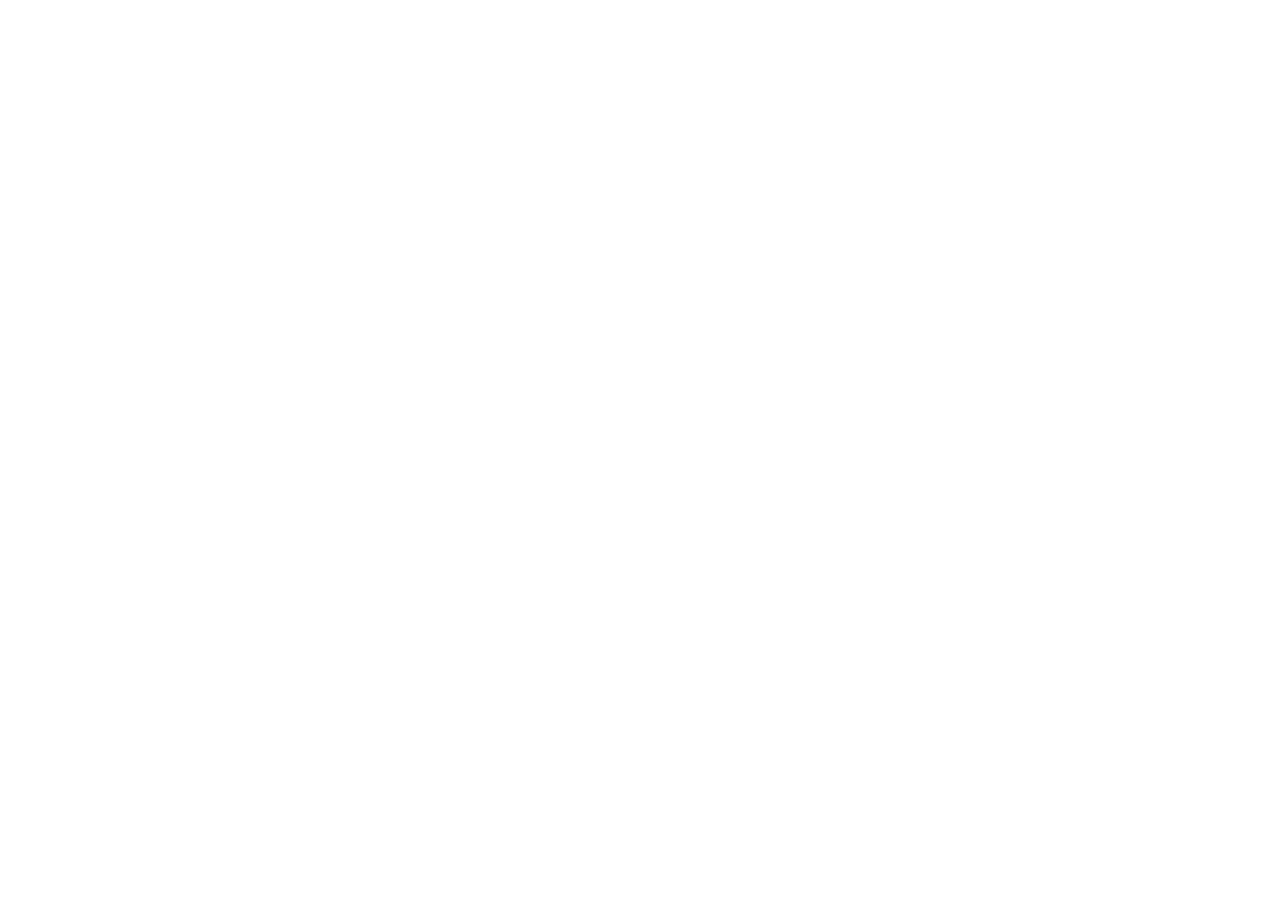
==== pages/index.html @ e6a05f71 "创建文件夹成功" ====
<!DOCTYPE html>
<html lang="en">

<head>
    <meta charset="UTF-8">
    <meta name="viewport" content="width=device-width, initial-scale=1.0">
    <meta http-equiv="X-UA-Compatible" content="ie=edge">
    <title>Document</title>
</head>

<body>

</body>

</html>
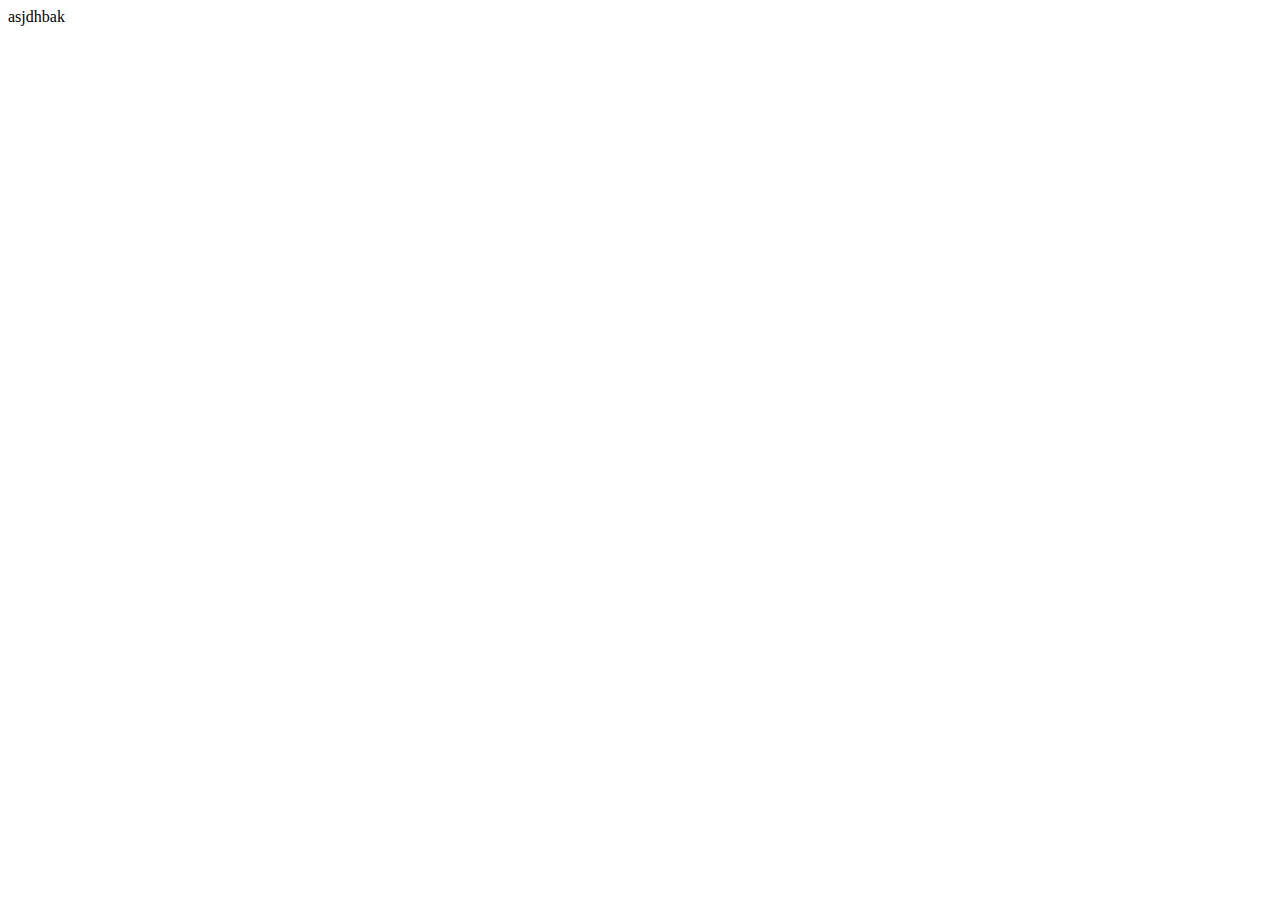
==== commit 8a4da67d: "修改index文件" ====
--- a/pages/index.html
+++ b/pages/index.html
@@ -9,7 +9,9 @@
 </head>
 
 <body>
-
+    <div class="w">
+        asjdhbak
+    </div>
 </body>
 
 </html>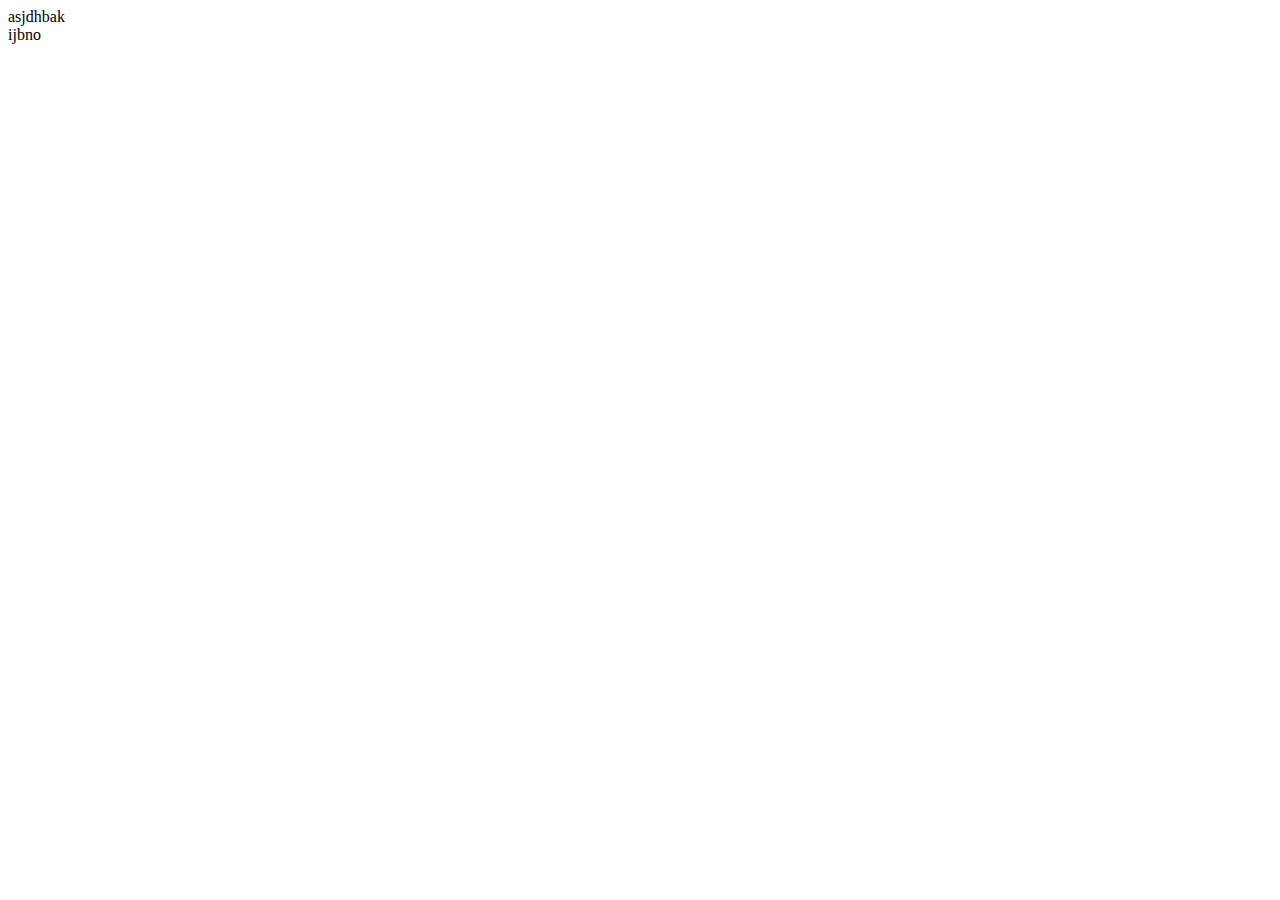
==== commit e63e98ec: "修改文件" ====
--- a/pages/index.html
+++ b/pages/index.html
@@ -12,6 +12,7 @@
     <div class="w">
         asjdhbak
     </div>
+    <span>ijbno</span>
 </body>
 
 </html>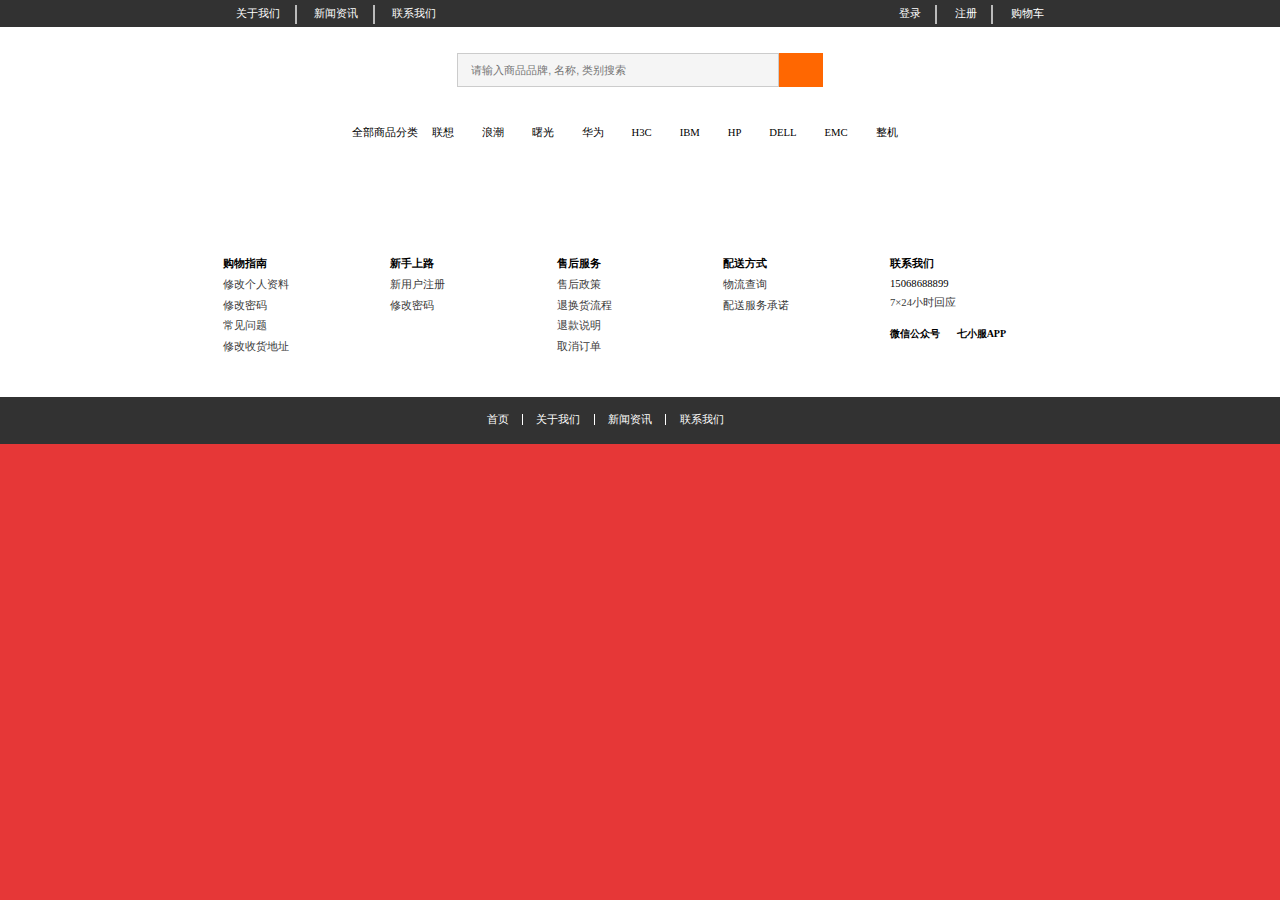
==== commit 4ca6e396: "首页顶部与底部进行渲染" ====
--- a/pages/index.html
+++ b/pages/index.html
@@ -6,13 +6,118 @@
     <meta name="viewport" content="width=device-width, initial-scale=1.0">
     <meta http-equiv="X-UA-Compatible" content="ie=edge">
     <title>Document</title>
+    <link rel="stylesheet" href="../css/common.css">
+    <link rel="stylesheet" href="../css/index.css">
+    <script src="../js/jquery-1.12.4.min.js"></script>
+    <script src="../js/jquery.qrcode.min.js"></script>
+    <script src="../js/qrcode.js"></script>
+    <script src="../js/md5.js"></script>
+    <script src="../js/resize.js"></script>
+    <script src="../js/timer.js"></script>
+    <script src="../js/axios.min.js"></script>
+    <script src="../js/back-history.js"></script>
+    <script src="../js/base64.js"></script>
+    <script src="../js/error.js"></script>
+    <script src="../js/layer-v3.1.0/layer/layer.js"></script>
+    <style>
+        body {
+            background-color: #fff;
+        }
+    </style>
 </head>
 
 <body>
+
+    <div class="header-box">
+        <header class="w clearfix">
+            <div class="fl">
+                <span>关于我们</span>
+                <span>新闻资讯</span>
+                <span>联系我们</span>
+            </div>
+            <div class="fr">
+                <span>登录</span>
+                <span>注册</span>
+                <span>购物车</span>
+            </div>
+        </header>
+    </div>
     <div class="w">
-        asjdhbak
+
+        <div class="topSearchBox">
+            <div>
+                <input type="text" placeholder="请输入商品品牌, 名称, 类别搜索">
+                <a href="javascript:;" class="searchBtn activebg"><img src="../images/images/S_icon.png" alt=""></a>
+            </div>
+            <div class="navBox">
+                <img src="../images/images/logo .png" alt="">
+                <span>全部商品分类</span>
+                <a href="javascript:;">联想</a>
+                <a href="javascript:;">浪潮</a>
+                <a href="javascript:;">曙光</a>
+                <a href="javascript:;">华为</a>
+                <a href="javascript:;">H3C</a>
+                <a href="javascript:;">IBM</a>
+                <a href="javascript:;">HP</a>
+                <a href="javascript:;">DELL</a>
+                <a href="javascript:;">EMC</a>
+                <a href="javascript:;">整机</a>
+            </div>
+        </div>
+
     </div>
-    <span>ijbno</span>
+    <div class="about">
+        <ul>
+            <li><a href="./Application/Home/View/" style="color: #000000">购物指南</a></li>
+            <li>修改个人资料</li>
+            <li>修改密码</li>
+            <li>常见问题</li>
+            <li>修改收货地址</li>
+        </ul>
+        <ul>
+            <li>新手上路</li>
+            <li>新用户注册</li>
+            <li>修改密码</li>
+        </ul>
+        <ul>
+            <li>售后服务</li>
+            <li>售后政策</li>
+            <li>退换货流程</li>
+            <li>退款说明</li>
+            <li>取消订单</li>
+        </ul>
+        <ul>
+            <li>配送方式</li>
+            <li>物流查询</li>
+            <li>配送服务承诺</li>
+        </ul>
+        <ul>
+            <li>联系我们</li>
+            <li><a href="">15068688899</a></li>
+            <li>7×24小时回应</li>
+            <div class="erweima clearfix">
+                <div class="diyi  cs">
+                    <div><img src="../images/w_icon.png" alt="" /></div>
+                    <div class="wenzi">微信公众号</div>
+                </div>
+                <div class="diyi">
+                    <div><img src="..//images/A_icon.png" alt="" /></div>
+                    <div class="wenzi">七小服APP</div>
+                </div>
+            </div>
+        </ul>
+    </div>
+    <div class="footer">
+        <ul>
+            <li><a href="">首页</a></li>
+            <li><a href="/TP/index.php/Home/About/about_me">关于我们</a></li>
+            <li><a href="http://mp.weixin.qq.com/s?__biz=MzI3MjYxNDU0MA==&amp;mid=2247485947&amp;idx=1&amp;sn=f765ac40a78f40a4df2da70ba08800eb&amp;chksm=eb2e9c18dc59150ec05dbef57d6aeb134c3d820d9d17913789ba11c508c9307c48ab8b43297d&amp;scene=21#wechat_redirect">新闻资讯</a></li>
+            <li><a href="/TP/index.php/Home/About/contact_us" style="border-right: none">联系我们</a></li>
+        </ul>
+    </div>
+
 </body>
+<script>
+</script>
 
 </html>--- a/css/common.css
+++ b/css/common.css
@@ -0,0 +1,301 @@
+/*css初始化*/
+
+body,
+ul,
+h1,
+h2,
+h3,
+h4,
+h5,
+h6,
+input,
+p,
+dl,
+dt,
+dd,
+span {
+    margin: 0;
+    padding: 0;
+}
+
+li {
+    list-style: none;
+}
+
+img {
+    border: 0 none;
+    vertical-align: middle;
+}
+
+h1,
+h2,
+h3,
+h4,
+h5,
+h6 {
+    font-weight: normal;
+}
+
+.w {
+    width: 12.55rem;
+    margin: 0 auto;
+}
+
+.fl {
+    float: left;
+}
+
+.fr {
+    float: right;
+}
+
+input {
+    outline: none;
+    border: 1px solid #e1e1e1;
+    padding-left: .2rem;
+}
+
+.clearfix:before,
+.clearfix:after {
+    content: "";
+    display: table;
+}
+
+.clearfix:after {
+    clear: both;
+}
+
+.red {
+    color: red;
+}
+
+.fff {
+    color: #fff;
+}
+
+i,
+em {
+    font-style: normal;
+}
+
+html {
+    font-size: 100px;
+}
+
+body {
+    margin: 0;
+    font-size: 0.14rem;
+    background-color: #f5f5f5;
+    /* background-color: rgb(219, 219, 219); */
+    /* color: rgb(173, 169, 169); */
+}
+
+* {
+    box-sizing: border-box;
+    font-size: .16rem;
+}
+
+a {
+    text-decoration: none;
+    color: #000;
+}
+
+ul {
+    list-style: none;
+    margin: 0;
+    padding: 0;
+}
+
+
+/* 顶部样式 */
+
+.header-box {
+    width: 100%;
+    background-color: #323232;
+}
+
+header {
+    font-size: .18rem;
+    height: 0.40rem;
+    line-height: 0.28rem;
+    padding-top: 5px;
+}
+
+header span {
+    cursor: pointer;
+    display: inline-block;
+    padding: 0 .22rem;
+    color: #fff;
+}
+
+header span:not(:nth-child(3)) {
+    border-right: 2px solid #bbb;
+}
+
+
+/* 顶部样式 */
+
+
+/* 底部样式 */
+
+.about {
+    height: 2.40rem;
+    width: 100%;
+    margin: 1.26rem auto 0;
+    background: #fff;
+    display: flex;
+    flex-direction: row;
+    justify-content: center;
+    padding-top: .20rem;
+}
+
+.about ul {
+    float: left;
+    width: 2.50rem;
+    flex-shrink: 100;
+    height: 2.00rem;
+    list-style: none;
+}
+
+.about ul li {
+    margin: .10rem 0;
+    color: #3a3a3a;
+    cursor: pointer;
+    font-size: .16rem;
+}
+
+.about ul li:first-child {
+    font-weight: bold;
+    color: #000000;
+}
+
+.about ul li img {
+    float: left;
+    margin: 0 .20rem;
+}
+
+.about ul:last-child li:last-child {
+    height: .63rem;
+}
+
+.about ul:last-child li:last-child img {
+    float: left;
+    margin: 0 .20rem;
+}
+
+.erweima>.diyi {
+    float: left;
+}
+
+.diyi .wenzi {
+    font-size: .15rem;
+    font-weight: bold;
+}
+
+.erweima>.cs {
+    margin-right: .25rem;
+}
+
+.erweima img {
+    width: 0.76rem;
+}
+
+.footer {
+    height: .70rem;
+    background: #323232;
+    position: relative;
+}
+
+.footer ul {
+    width: 5.00rem;
+    margin: 0 auto;
+    overflow: hidden;
+}
+
+.footer ul li {
+    float: left;
+    color: #fff;
+    list-style: none;
+    line-height: .70rem;
+    text-align: center;
+}
+
+.footer ul li a {
+    border-right: 1px solid #fff;
+    color: #fff;
+    text-decoration: none;
+    padding: 0 .20rem;
+}
+
+
+/* 底部样式 */
+
+.active {
+    color: #ff6701;
+}
+
+.activeborder {
+    border: 1px solid #ff6701;
+}
+
+.activebg {
+    background-color: #ff6701;
+}
+
+
+/* 搜索框 */
+
+.topSearchBox {
+    text-align: center;
+    background-color: #fff;
+}
+
+.topSearchBox>div:first-child {
+    font-size: 0rem;
+    margin: .4rem 0;
+}
+
+.topSearchBox>div input {
+    width: 4.83rem;
+    height: 0.5rem;
+    outline: none;
+    background-color: #f5f5f5;
+    padding-left: .2rem;
+    vertical-align: middle;
+    border: 1px solid #ccc;
+}
+
+.topSearchBox>div .searchBtn {
+    display: inline-block;
+    height: 0.5rem;
+    line-height: .5rem;
+    width: 0.66rem;
+    text-align: center;
+    vertical-align: middle;
+}
+
+.topSearchBox .navBox {
+    display: flex;
+    height: .6rem;
+    line-height: .6rem;
+    font-size: .16rem;
+    background-color: #fff;
+}
+
+.topSearchBox .navBox img {
+    width: 1.75rem;
+}
+
+.topSearchBox .navBox a {
+    height: .6rem;
+    line-height: .6rem;
+    font-size: .16rem;
+    margin: 0 .21rem;
+}
+
+.topSearchBox .navBox span {
+    margin-left: .2rem;
+}
+
+
+/* 搜索框 */--- a/css/index.css
+++ b/css/index.css
@@ -0,0 +1,3 @@
+html {
+  background-color: #e63737;
+}
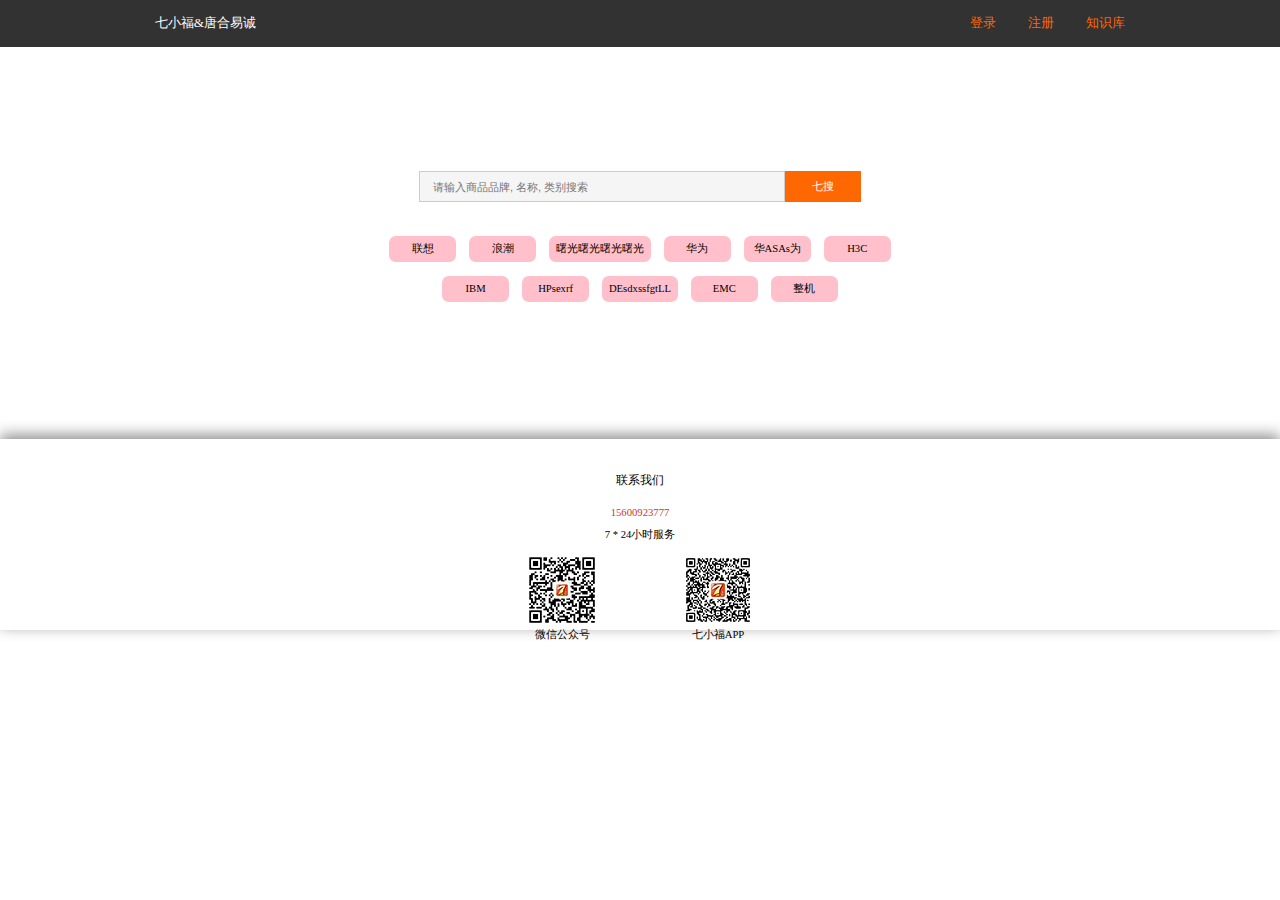
==== commit fd57bc57: "将搜索页写完，少个图片，还有js" ====
--- a/pages/index.html
+++ b/pages/index.html
@@ -5,20 +5,22 @@
     <meta charset="UTF-8">
     <meta name="viewport" content="width=device-width, initial-scale=1.0">
     <meta http-equiv="X-UA-Compatible" content="ie=edge">
-    <title>Document</title>
+    <title>搜索页</title>
     <link rel="stylesheet" href="../css/common.css">
     <link rel="stylesheet" href="../css/index.css">
-    <script src="../js/jquery-1.12.4.min.js"></script>
-    <script src="../js/jquery.qrcode.min.js"></script>
-    <script src="../js/qrcode.js"></script>
-    <script src="../js/md5.js"></script>
-    <script src="../js/resize.js"></script>
-    <script src="../js/timer.js"></script>
-    <script src="../js/axios.min.js"></script>
-    <script src="../js/back-history.js"></script>
-    <script src="../js/base64.js"></script>
-    <script src="../js/error.js"></script>
-    <script src="../js/layer-v3.1.0/layer/layer.js"></script>
+    <script src="../js/commonjs/jquery-1.12.4.min.js"></script>
+    <script src="../js/commonjs/jquery.qrcode.min.js"></script>
+    <script src="../js/commonjs/qrcode.js"></script>
+    <script src="../js/commonjs/md5.js"></script>
+    <script src="../js/commonjs/resize.js"></script>
+    <script src="../js/commonjs/timer.js"></script>
+    <script src="../js/commonjs/axios.min.js"></script>
+    <script src="../js/commonjs/back-history.js"></script>
+    <script src="../js/commonjs/base64.js"></script>
+    <script src="../js/commonjs/error.js"></script>
+    <script src="../js/commonjs/layer-v3.1.0/layer/layer.js"></script>
+    <script src="../js/commonjs/artTemplate/template-native.js"></script>
+    <script src="../js/commonjs/random-color.js"></script>
     <style>
         body {
             background-color: #fff;
@@ -29,95 +31,44 @@
 <body>
 
     <div class="header-box">
-        <header class="w clearfix">
+        <header class="clearfix">
             <div class="fl">
-                <span>关于我们</span>
-                <span>新闻资讯</span>
-                <span>联系我们</span>
+                <span>七小福&唐合易诚</span>
             </div>
-            <div class="fr">
+            <div class="fr right">
                 <span>登录</span>
                 <span>注册</span>
-                <span>购物车</span>
+                <span>知识库</span>
             </div>
         </header>
     </div>
-    <div class="w">
-
+    <div class="w centerBox">
         <div class="topSearchBox">
+            <img src="../" alt="">
             <div>
-                <input type="text" placeholder="请输入商品品牌, 名称, 类别搜索">
-                <a href="javascript:;" class="searchBtn activebg"><img src="../images/images/S_icon.png" alt=""></a>
-            </div>
-            <div class="navBox">
-                <img src="../images/images/logo .png" alt="">
-                <span>全部商品分类</span>
-                <a href="javascript:;">联想</a>
-                <a href="javascript:;">浪潮</a>
-                <a href="javascript:;">曙光</a>
-                <a href="javascript:;">华为</a>
-                <a href="javascript:;">H3C</a>
-                <a href="javascript:;">IBM</a>
-                <a href="javascript:;">HP</a>
-                <a href="javascript:;">DELL</a>
-                <a href="javascript:;">EMC</a>
-                <a href="javascript:;">整机</a>
+                <input class="search_ipt" type="text" placeholder="请输入商品品牌, 名称, 类别搜索">
+                <a href="javascript:;" class="searchBtn activebg">七搜</a>
             </div>
         </div>
+        <div class="navBox">
+            <a href="javascript:;">联想</a>
+            <a href="javascript:;">浪潮</a>
+            <a href="javascript:;">曙光曙光曙光曙光</a>
+            <a href="javascript:;">华为</a>
+            <a href="javascript:;">华ASAs为</a>
+            <a href="javascript:;">H3C</a>
+            <a href="javascript:;">IBM</a>
+            <a href="javascript:;">HPsexrf</a>
+            <a href="javascript:;">DEsdxssfgtLL</a>
+            <a href="javascript:;">EMC</a>
+            <a href="javascript:;">整机</a>
+        </div>
+    </div>
+    <footer class="footer">
+        <script src="../common/footer.js"></script>
 
-    </div>
-    <div class="about">
-        <ul>
-            <li><a href="./Application/Home/View/" style="color: #000000">购物指南</a></li>
-            <li>修改个人资料</li>
-            <li>修改密码</li>
-            <li>常见问题</li>
-            <li>修改收货地址</li>
-        </ul>
-        <ul>
-            <li>新手上路</li>
-            <li>新用户注册</li>
-            <li>修改密码</li>
-        </ul>
-        <ul>
-            <li>售后服务</li>
-            <li>售后政策</li>
-            <li>退换货流程</li>
-            <li>退款说明</li>
-            <li>取消订单</li>
-        </ul>
-        <ul>
-            <li>配送方式</li>
-            <li>物流查询</li>
-            <li>配送服务承诺</li>
-        </ul>
-        <ul>
-            <li>联系我们</li>
-            <li><a href="">15068688899</a></li>
-            <li>7×24小时回应</li>
-            <div class="erweima clearfix">
-                <div class="diyi  cs">
-                    <div><img src="../images/w_icon.png" alt="" /></div>
-                    <div class="wenzi">微信公众号</div>
-                </div>
-                <div class="diyi">
-                    <div><img src="..//images/A_icon.png" alt="" /></div>
-                    <div class="wenzi">七小服APP</div>
-                </div>
-            </div>
-        </ul>
-    </div>
-    <div class="footer">
-        <ul>
-            <li><a href="">首页</a></li>
-            <li><a href="/TP/index.php/Home/About/about_me">关于我们</a></li>
-            <li><a href="http://mp.weixin.qq.com/s?__biz=MzI3MjYxNDU0MA==&amp;mid=2247485947&amp;idx=1&amp;sn=f765ac40a78f40a4df2da70ba08800eb&amp;chksm=eb2e9c18dc59150ec05dbef57d6aeb134c3d820d9d17913789ba11c508c9307c48ab8b43297d&amp;scene=21#wechat_redirect">新闻资讯</a></li>
-            <li><a href="/TP/index.php/Home/About/contact_us" style="border-right: none">联系我们</a></li>
-        </ul>
-    </div>
-
+    </footer>
 </body>
-<script>
-</script>
+<script src="../js/pagejs/index.js"></script>
 
 </html>--- a/css/common.css
+++ b/css/common.css
@@ -37,7 +37,7 @@
 }
 
 .w {
-    width: 12.55rem;
+    width: 12.50rem;
     margin: 0 auto;
 }
 
@@ -114,22 +114,22 @@
     background-color: #323232;
 }
 
-header {
-    font-size: .18rem;
-    height: 0.40rem;
-    line-height: 0.28rem;
-    padding-top: 5px;
-}
-
 header span {
     cursor: pointer;
     display: inline-block;
     padding: 0 .22rem;
     color: #fff;
-}
-
-header span:not(:nth-child(3)) {
-    border-right: 2px solid #bbb;
+    font-size: .2rem;
+}
+
+.header-box header .right span {
+    color: #ff6701;
+}
+
+header {
+    font-size: .18rem;
+    height: 0.70rem;
+    line-height: 0.7rem;
 }
 
 
@@ -200,6 +200,8 @@
     width: 0.76rem;
 }
 
+
+/* 
 .footer {
     height: .70rem;
     background: #323232;
@@ -225,7 +227,7 @@
     color: #fff;
     text-decoration: none;
     padding: 0 .20rem;
-}
+} */
 
 
 /* 底部样式 */
@@ -243,59 +245,28 @@
 }
 
 
-/* 搜索框 */
-
-.topSearchBox {
+/* 底部样式 */
+
+.footer {
     text-align: center;
+    height: 2.87rem;
     background-color: #fff;
-}
-
-.topSearchBox>div:first-child {
-    font-size: 0rem;
-    margin: .4rem 0;
-}
-
-.topSearchBox>div input {
-    width: 4.83rem;
-    height: 0.5rem;
-    outline: none;
-    background-color: #f5f5f5;
-    padding-left: .2rem;
-    vertical-align: middle;
-    border: 1px solid #ccc;
-}
-
-.topSearchBox>div .searchBtn {
-    display: inline-block;
-    height: 0.5rem;
-    line-height: .5rem;
-    width: 0.66rem;
-    text-align: center;
-    vertical-align: middle;
-}
-
-.topSearchBox .navBox {
+    box-shadow: 0px -4px 14px #8C8C8C;
+}
+
+.contact_us {
+    padding-top: .5rem;
+    padding-bottom: .26rem;
+    font-size: .18rem;
+}
+
+.tel {
+    color: #cb3822;
+    margin-bottom: .15rem;
+}
+
+.qr_code_box {
     display: flex;
-    height: .6rem;
-    line-height: .6rem;
-    font-size: .16rem;
-    background-color: #fff;
-}
-
-.topSearchBox .navBox img {
-    width: 1.75rem;
-}
-
-.topSearchBox .navBox a {
-    height: .6rem;
-    line-height: .6rem;
-    font-size: .16rem;
-    margin: 0 .21rem;
-}
-
-.topSearchBox .navBox span {
-    margin-left: .2rem;
-}
-
-
-/* 搜索框 */+    align-items: center;
+    justify-content: center;
+}--- a/css/index.css
+++ b/css/index.css
@@ -1,3 +1,58 @@
-html {
-  background-color: #e63737;
+header {
+  width: 15rem;
+  margin: 0 auto;
 }
+/* 搜索框 */
+.topSearchBox {
+  text-align: center;
+}
+.topSearchBox > div:last-child {
+  font-size: 0rem;
+  margin: .4rem 0;
+}
+.search_ipt {
+  width: 5.5rem;
+  height: 0.47rem;
+  outline: none;
+  background-color: #f5f5f5;
+  padding-left: .2rem;
+  vertical-align: middle;
+  border: 1px solid #ccc;
+}
+.searchBtn {
+  display: inline-block;
+  height: 0.47rem;
+  line-height: .47rem;
+  width: 1.14rem;
+  text-align: center;
+  vertical-align: middle;
+  color: #fff;
+}
+.navBox {
+  width: 8.7rem;
+  display: flex;
+  flex-wrap: wrap;
+  font-size: .16rem;
+  align-items: center;
+  justify-content: center;
+  background-color: #fff;
+  margin: 0 auto;
+  margin-bottom: 1.95rem;
+}
+.navBox a {
+  display: inline-block;
+  box-sizing: border-box;
+  min-width: 1rem;
+  height: .4rem;
+  line-height: .4rem;
+  border-radius: .1rem;
+  padding: 0 .1rem;
+  margin: .1rem;
+  text-align: center;
+  font-size: .16rem;
+  background-color: pink;
+}
+/* 搜索框 */
+.topSearchBox {
+  margin-top: 1.3rem;
+}
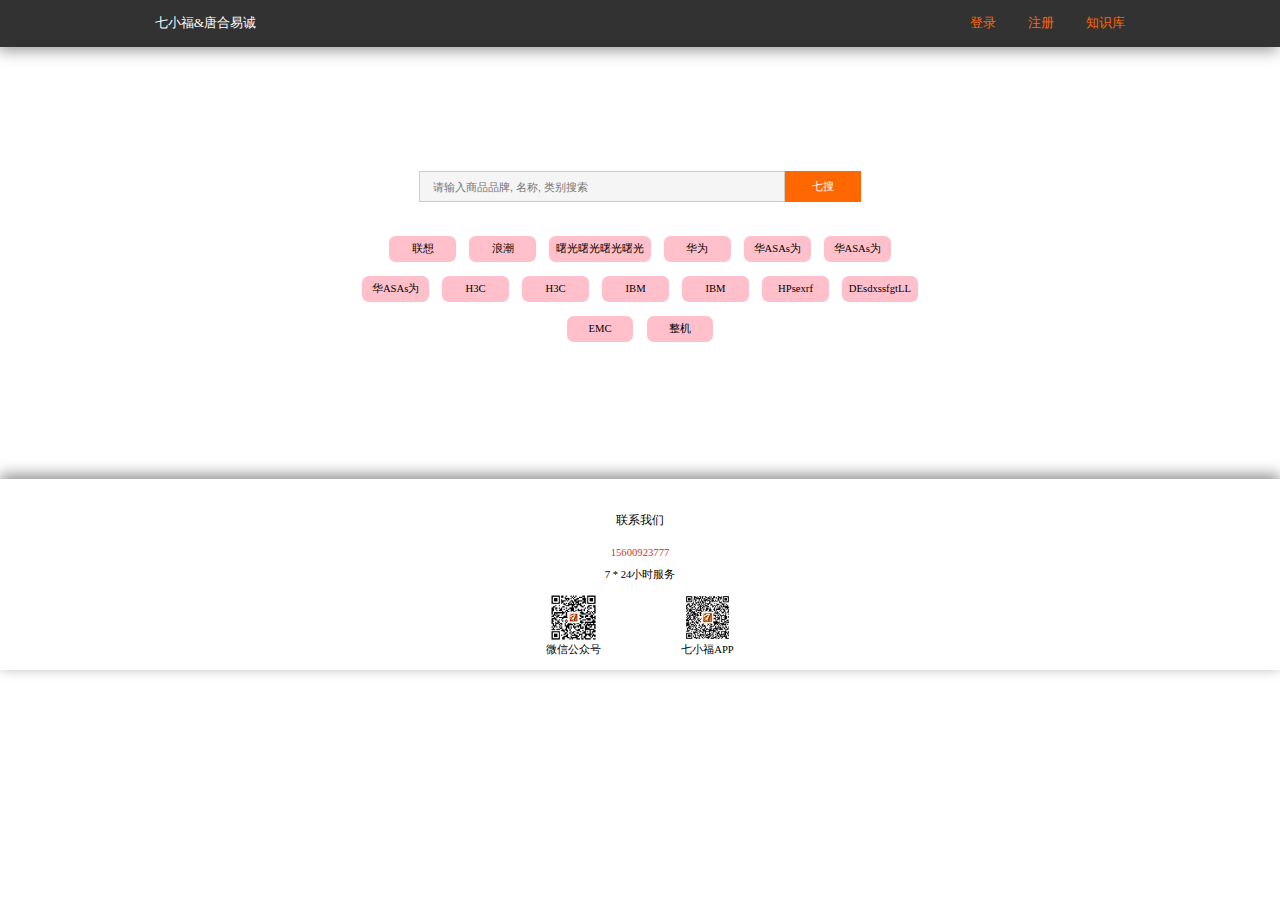
==== commit bac943cd: "商品列表页完成以及部分js" ====
--- a/pages/index.html
+++ b/pages/index.html
@@ -56,7 +56,11 @@
             <a href="javascript:;">曙光曙光曙光曙光</a>
             <a href="javascript:;">华为</a>
             <a href="javascript:;">华ASAs为</a>
+            <a href="javascript:;">华ASAs为</a>
+            <a href="javascript:;">华ASAs为</a>
             <a href="javascript:;">H3C</a>
+            <a href="javascript:;">H3C</a>
+            <a href="javascript:;">IBM</a>
             <a href="javascript:;">IBM</a>
             <a href="javascript:;">HPsexrf</a>
             <a href="javascript:;">DEsdxssfgtLL</a>
@@ -66,7 +70,6 @@
     </div>
     <footer class="footer">
         <script src="../common/footer.js"></script>
-
     </footer>
 </body>
 <script src="../js/pagejs/index.js"></script>
--- a/css/common.css
+++ b/css/common.css
@@ -90,6 +90,10 @@
     /* color: rgb(173, 169, 169); */
 }
 
+body * {
+    box-sizing: border-box;
+}
+
 * {
     box-sizing: border-box;
     font-size: .16rem;
@@ -112,6 +116,7 @@
 .header-box {
     width: 100%;
     background-color: #323232;
+    box-shadow: -2px 4px 14px #9C9C9C;
 }
 
 header span {
@@ -269,4 +274,8 @@
     display: flex;
     align-items: center;
     justify-content: center;
+}
+
+.qr_code_box img {
+    width: 0.76rem;
 }